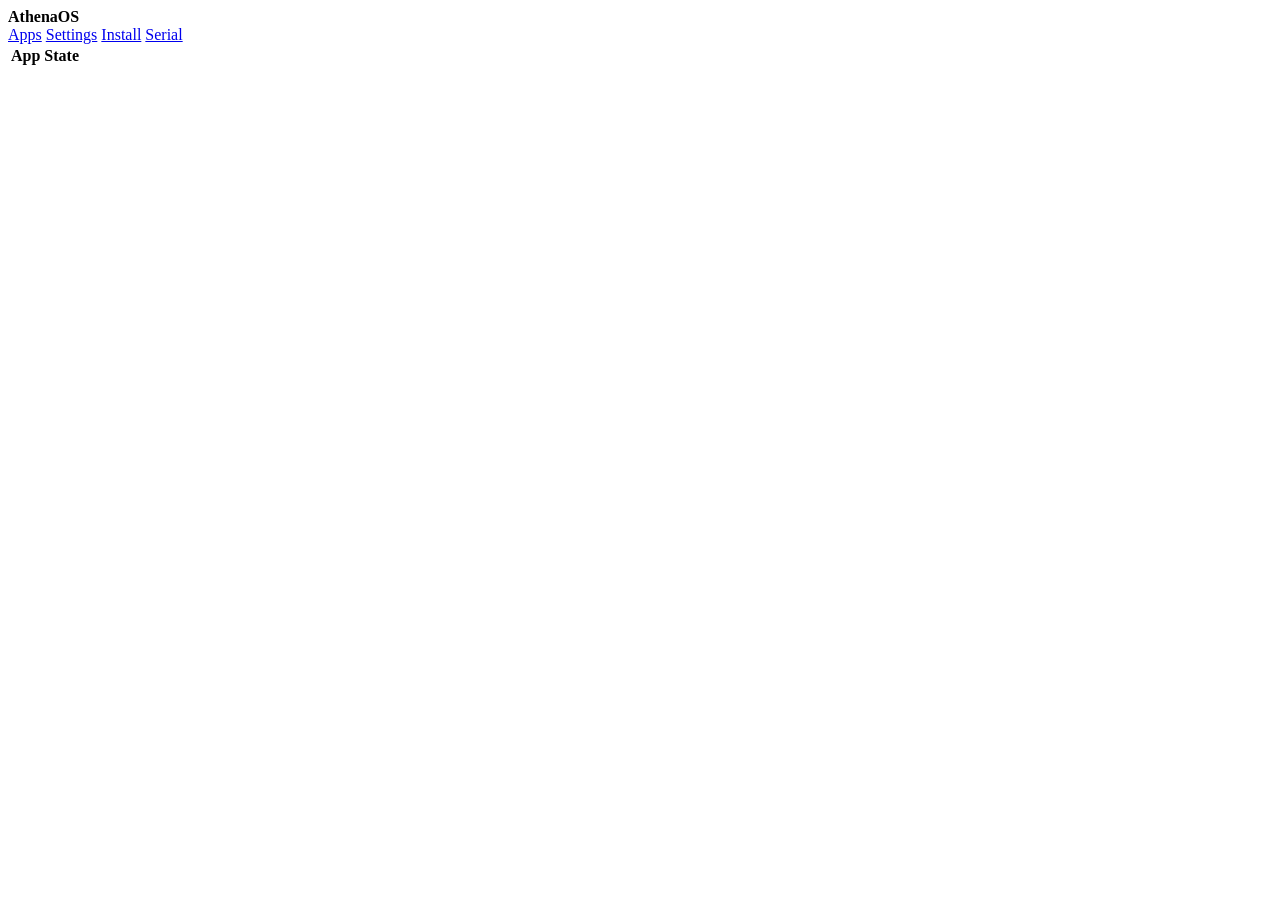
==== web/index.html @ 819eb277 "Update project structure and enhance functionality with new features - Added web_embed.h to .gitigno" ====
<!DOCTYPE html>
<html lang="en">
<head>
<meta charset="utf-8">
<meta name="viewport" content="width=device-width,initial-scale=1">
<title>AthenaOS</title>
<link rel="stylesheet" href="/style.css">
</head>
<body>
<header>
  <b>AthenaOS</b>
  <span id="meta"></span>
</header>
<nav>
  <a href="#apps">Apps</a>
  <a href="#settings">Settings</a>
  <a href="#install">Install</a>
  <a href="#serial">Serial</a>
</nav>
<main>
  <section id="apps">
    <div id="sys"></div>
    <table>
      <thead><tr><th>App</th><th>State</th><th></th></tr></thead>
      <tbody id="appRows"></tbody>
    </table>
  </section>
  <section id="settings" hidden>
    <p id="wifiState"></p>
    <p id="wifiGuide" hidden></p>
    <label>Volume <span id="volVal">70</span>%</label>
    <input id="vol" type="range" min="0" max="100" value="70">
    <label>WiFi</label>
    <button id="wifiBtn" type="button">On</button>
    <label>SSID</label>
    <input id="ssid" type="text" maxlength="32" autocomplete="off">
    <label>Password</label>
    <input id="pass" type="password" maxlength="64" placeholder="leave empty to keep">
    <button id="wifiSave" type="button">Save WiFi</button>
    <p><a href="/setup">Open WiFi setup</a></p>
    <label>Timezone</label>
    <select id="tz">
      <option value="Rome" selected>Rome</option>
      <option value="UTC">UTC</option>
      <option value="London">London</option>
      <option value="NewYork">New York</option>
      <option value="Tokyo">Tokyo</option>
    </select>
    <p id="ntpState"></p>
    <label>NTP</label>
    <button id="ntpBtn" type="button">On</button>
    <button id="reboot" type="button">Restart</button>
    <button id="poweroff" class="kill" type="button">Power off</button>
  </section>
  <section id="install" hidden>
    <p>Sideload is not available yet. API: <code>POST /api/apps/install</code></p>
    <input id="pkg" type="file">
  </section>
  <section id="serial" hidden>
    <pre id="serialOut"></pre>
  </section>
</main>
<p id="toast" hidden></p>
<script src="/app.js"></script>
</body>
</html>
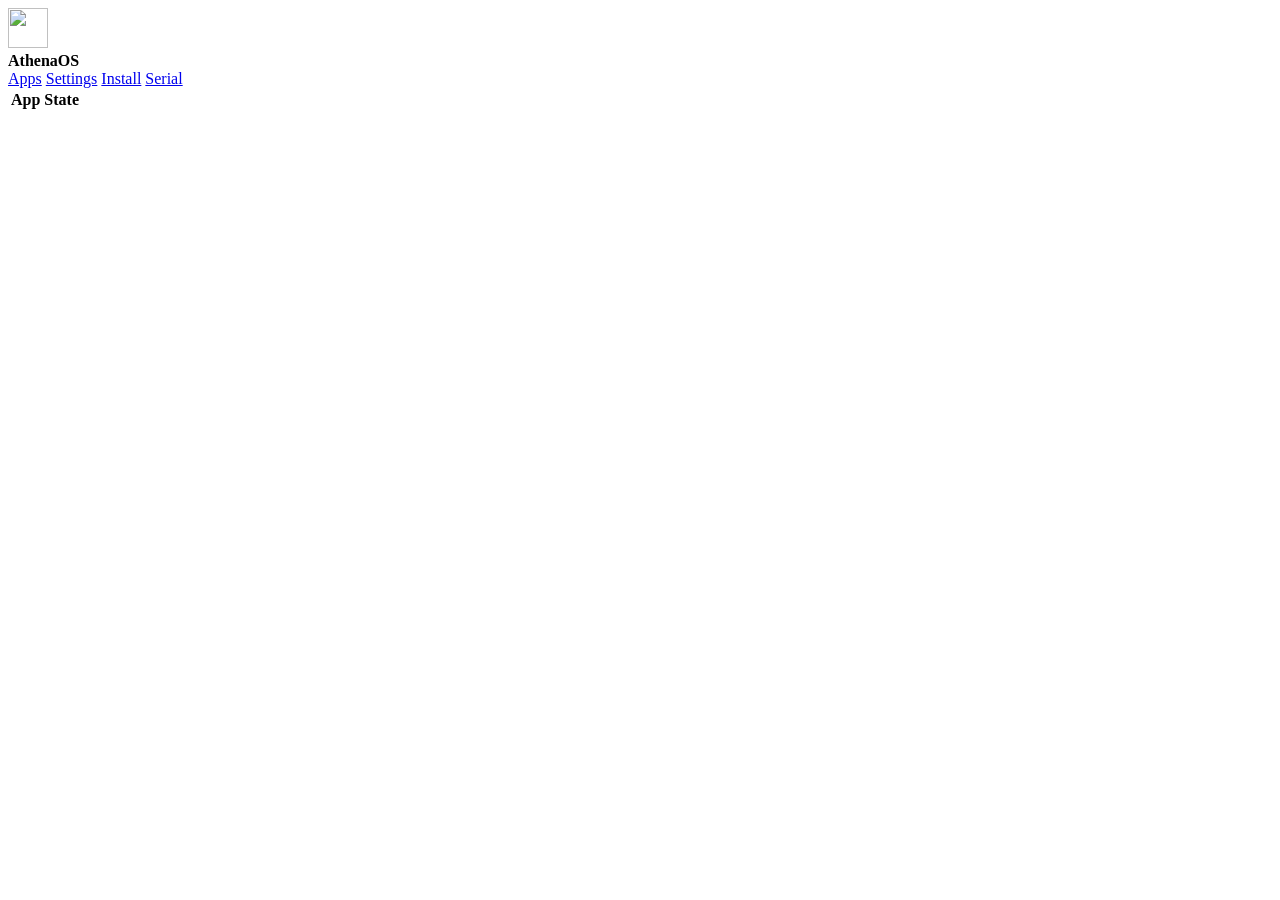
==== commit 33159727: "Enhance application functionality and localization support - Added splash_embed.h to .gitignore to p" ====
--- a/web/index.html
+++ b/web/index.html
@@ -4,41 +4,55 @@
 <meta charset="utf-8">
 <meta name="viewport" content="width=device-width,initial-scale=1">
 <title>AthenaOS</title>
+<link rel="preconnect" href="https://fonts.googleapis.com">
+<link rel="preconnect" href="https://fonts.gstatic.com" crossorigin>
+<link href="https://fonts.googleapis.com/css2?family=Inter:wght@400;600&display=swap" rel="stylesheet">
 <link rel="stylesheet" href="/style.css">
 </head>
 <body>
 <header>
-  <b>AthenaOS</b>
-  <span id="meta"></span>
+  <img class="mark" src="/logo.jpg" alt="" width="40" height="40">
+  <div>
+    <b>AthenaOS</b>
+    <span id="meta"></span>
+  </div>
 </header>
 <nav>
-  <a href="#apps">Apps</a>
-  <a href="#settings">Settings</a>
-  <a href="#install">Install</a>
-  <a href="#serial">Serial</a>
+  <a href="#apps" data-i18n="navApps">Apps</a>
+  <a href="#settings" data-i18n="navSettings">Settings</a>
+  <a href="#install" data-i18n="navInstall">Install</a>
+  <a href="#serial" data-i18n="navSerial">Serial</a>
 </nav>
 <main>
   <section id="apps">
     <div id="sys"></div>
     <table>
-      <thead><tr><th>App</th><th>State</th><th></th></tr></thead>
+      <thead><tr><th data-i18n="thApp">App</th><th data-i18n="thState">State</th><th></th></tr></thead>
       <tbody id="appRows"></tbody>
     </table>
   </section>
   <section id="settings" hidden>
     <p id="wifiState"></p>
     <p id="wifiGuide" hidden></p>
-    <label>Volume <span id="volVal">70</span>%</label>
+    <label><span data-i18n="volume">Volume</span> <span id="volVal">70</span>%</label>
     <input id="vol" type="range" min="0" max="100" value="70">
-    <label>WiFi</label>
+    <label data-i18n="language">Language</label>
+    <select id="lang">
+      <option value="en">English</option>
+      <option value="it">Italiano</option>
+    </select>
+    <label data-i18n="wifi">WiFi</label>
     <button id="wifiBtn" type="button">On</button>
-    <label>SSID</label>
+    <label data-i18n="hotspot">Hotspot</label>
+    <button id="apBtn" type="button">Off</button>
+    <p id="apState"></p>
+    <label data-i18n="ssid">SSID</label>
     <input id="ssid" type="text" maxlength="32" autocomplete="off">
-    <label>Password</label>
+    <label data-i18n="password">Password</label>
     <input id="pass" type="password" maxlength="64" placeholder="leave empty to keep">
-    <button id="wifiSave" type="button">Save WiFi</button>
-    <p><a href="/setup">Open WiFi setup</a></p>
-    <label>Timezone</label>
+    <button id="wifiSave" type="button" data-i18n="wifiSave">Save WiFi</button>
+    <p><a href="/setup" data-i18n="setupLink">Open WiFi setup</a></p>
+    <label data-i18n="timezone">Timezone</label>
     <select id="tz">
       <option value="Rome" selected>Rome</option>
       <option value="UTC">UTC</option>
@@ -47,13 +61,13 @@
       <option value="Tokyo">Tokyo</option>
     </select>
     <p id="ntpState"></p>
-    <label>NTP</label>
+    <label data-i18n="ntp">NTP</label>
     <button id="ntpBtn" type="button">On</button>
-    <button id="reboot" type="button">Restart</button>
-    <button id="poweroff" class="kill" type="button">Power off</button>
+    <button id="reboot" type="button" data-i18n="reboot">Restart</button>
+    <button id="poweroff" class="kill" type="button" data-i18n="poweroff">Power off</button>
   </section>
   <section id="install" hidden>
-    <p>Sideload is not available yet. API: <code>POST /api/apps/install</code></p>
+    <p><span data-i18n="installHint">Sideload is not available yet. API:</span> <code>POST /api/apps/install</code></p>
     <input id="pkg" type="file">
   </section>
   <section id="serial" hidden>
